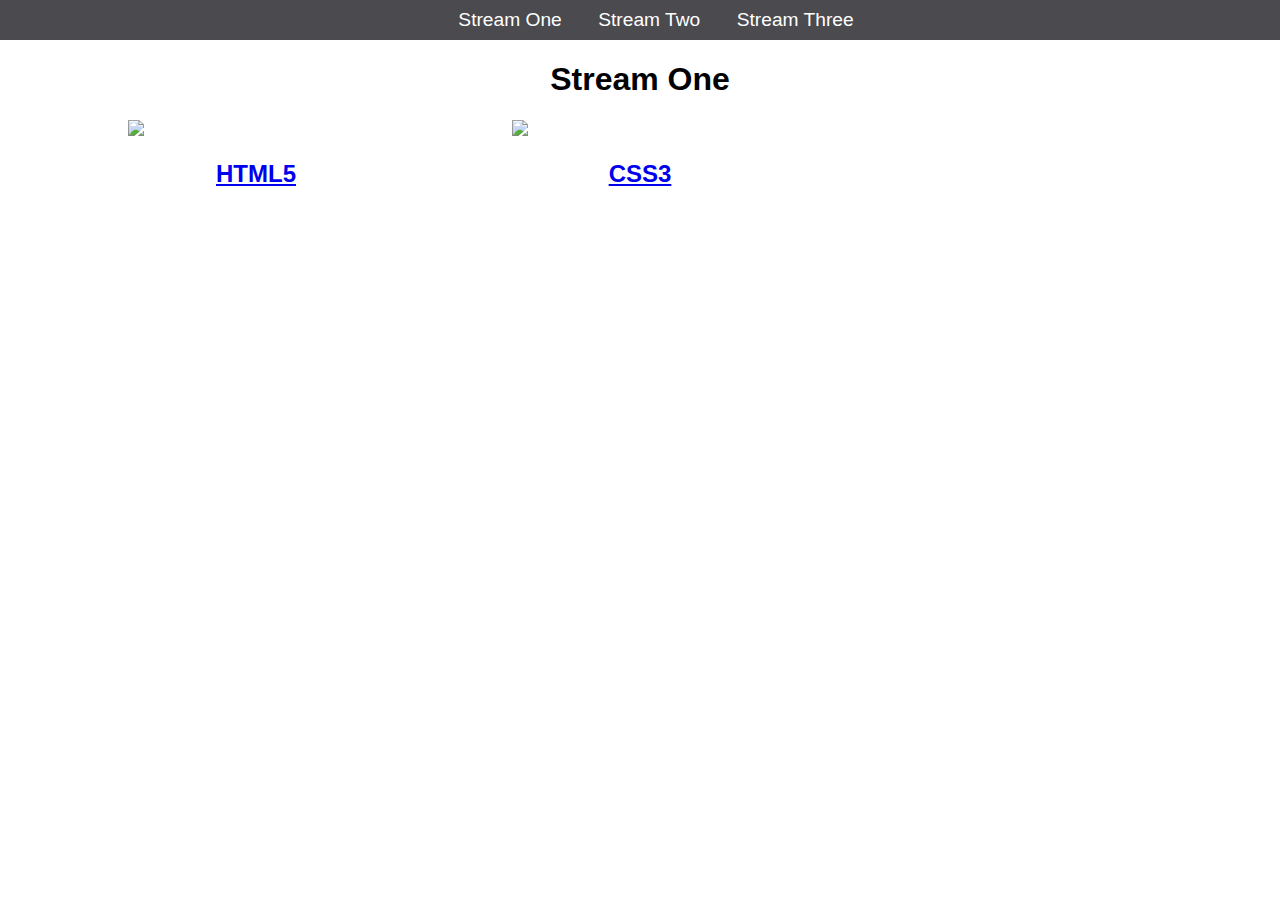
==== index.html @ e7a20cda "Rename stream-one.html to index.html" ====
<!DOCTYPE html>

<html>
	<head>
		<title>Stream One</title>
		<link rel="stylesheet" href="css/style.css" type="text/css" />
	</head>
	
	<body>
		<nav>
			<ul>
				<li><a href="stream-one.html">Stream One</a></li>
				<li><a href="stream-two.html">Stream Two</a></li>
				<li><a href="stream-three.html">Stream Three</a></li>
			</ul>
		</nav>
		<h1>Stream One</h1>
		<div class="card">
			<a href="https://en.wikipedia.org/wiki/HTML5">
				<img src="https://upload.wikimedia.org/wikipedia/commons/thumb/6/61/HTML5_logo_and_wordmark.svg/1200px-HTML5_logo_and_wordmark.svg.png" width=300px/>
				<h2>HTML5</h2>
			</a>
		</div>
		<div class="card">
			<a href="https://en.wikipedia.org/wiki/Cascading_Style_Sheets">
				<img src="https://www.lifewire.com/thmb/s9kfBeuaF14VAGgE-SjDB-L0ZDs=/768x0/filters:no_upscale():max_bytes(150000):strip_icc()/css3-57b597e85f9b58b5c2b338de.png" width=300px/>
				<h2>CSS3</h2>
		</div>
		
	</body>
	
</html>
---- css/style.css ----
body {
    margin: 0;
    padding: 0;
    font-family: 'Oswald', sans-serif;
}

nav ul {
    list-style: none;
    background-color: #4a4a4f;
    text-align: center;
    margin: 0;
    padding: 0;
}

nav li {
    font-size: 1.2em;
    line-height: 40px;
    height: 40px;
    display: inline-block;
    margin-left: 2.5%;
}

nav a {
    text-decoration: none;
    color: #ffffff;
    display: block;
}

nav a:hover {
    background-color: #ffffff;
    color: #4a4a4f;
}

.card {
    float: left;
    width: 20%;
    margin-left: 10%;
}

.card a {
    text-align: center;
}

img {
    width: 100%;
}

h1 {
    text-align: center;
}
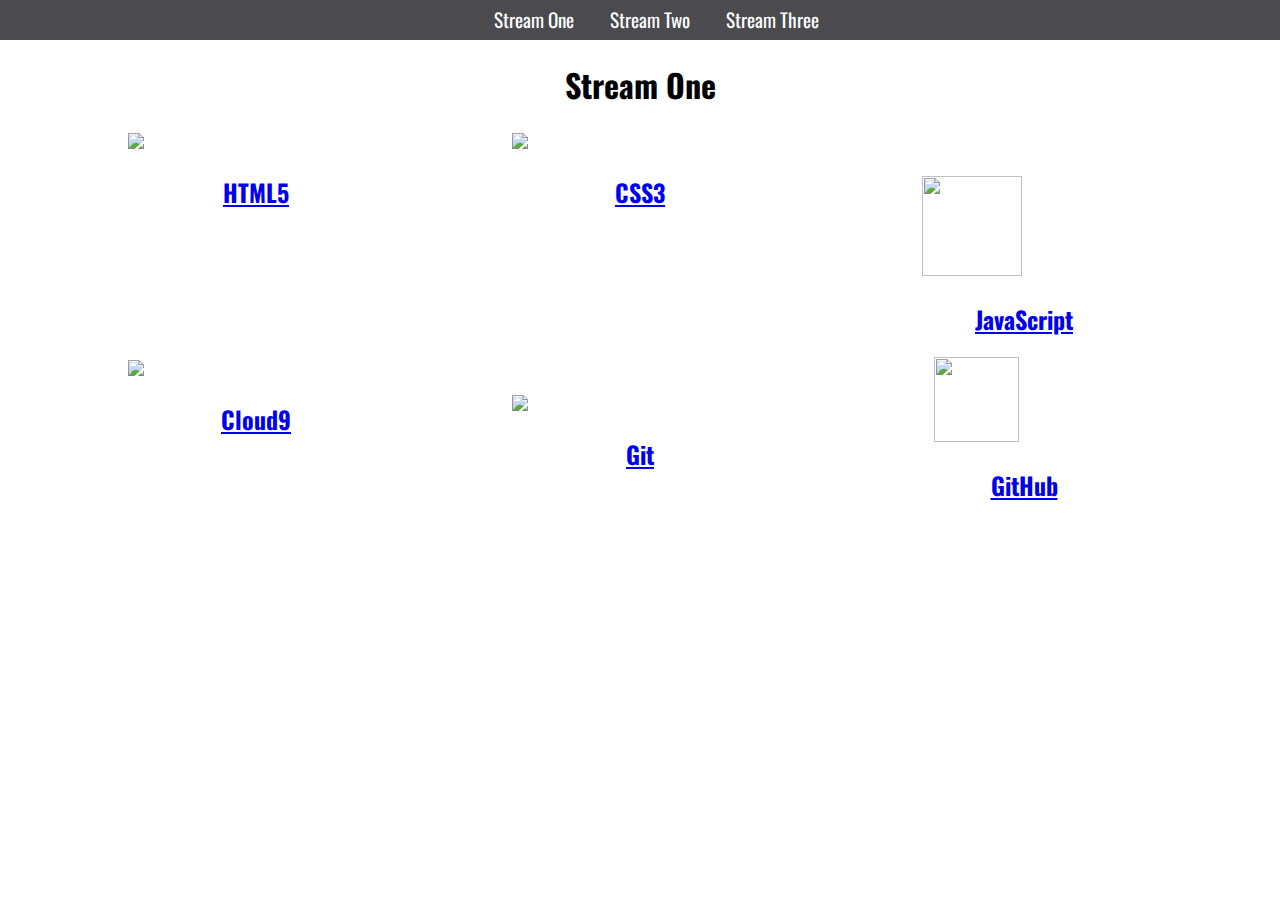
==== commit cf6fee6e: "Update stylesheet and 3 streams" ====
--- a/index.html
+++ b/index.html
@@ -4,27 +4,48 @@
 	<head>
 		<title>Stream One</title>
 		<link rel="stylesheet" href="css/style.css" type="text/css" />
+		<link href="https://fonts.googleapis.com/css?family=Oswald" rel="stylesheet">
 	</head>
 	
 	<body>
 		<nav>
 			<ul>
-				<li><a href="stream-one.html">Stream One</a></li>
+				<li><a href="index.html">Stream One</a></li>
 				<li><a href="stream-two.html">Stream Two</a></li>
 				<li><a href="stream-three.html">Stream Three</a></li>
 			</ul>
 		</nav>
 		<h1>Stream One</h1>
 		<div class="card">
-			<a href="https://en.wikipedia.org/wiki/HTML5">
-				<img src="https://upload.wikimedia.org/wikipedia/commons/thumb/6/61/HTML5_logo_and_wordmark.svg/1200px-HTML5_logo_and_wordmark.svg.png" width=300px/>
+			<a href="https://en.wikipedia.org/wiki/HTML5" target="_blank">
+				<img src="https://upload.wikimedia.org/wikipedia/commons/thumb/6/61/HTML5_logo_and_wordmark.svg/1200px-HTML5_logo_and_wordmark.svg.png"/>
 				<h2>HTML5</h2>
 			</a>
 		</div>
 		<div class="card">
-			<a href="https://en.wikipedia.org/wiki/Cascading_Style_Sheets">
-				<img src="https://www.lifewire.com/thmb/s9kfBeuaF14VAGgE-SjDB-L0ZDs=/768x0/filters:no_upscale():max_bytes(150000):strip_icc()/css3-57b597e85f9b58b5c2b338de.png" width=300px/>
+			<a href="https://en.wikipedia.org/wiki/Cascading_Style_Sheets" target="_blank">
+				<img src="https://www.lifewire.com/thmb/s9kfBeuaF14VAGgE-SjDB-L0ZDs=/768x0/filters:no_upscale():max_bytes(150000):strip_icc()/css3-57b597e85f9b58b5c2b338de.png"/>
 				<h2>CSS3</h2>
+		</div>
+		<div class="card">
+			<a href="https://en.wikipedia.org/wiki/JavaScript" target="_blank">
+				<img src="https://www.sololearn.com/Icons/Courses/1024.png" id="javascript"/>
+				<h2>JavaScript</h2>
+		</div>
+		<div class="card">
+			<a href="https://en.wikipedia.org/wiki/Cloud9" target="_blank">
+				<img src="https://upload.wikimedia.org/wikipedia/en/thumb/f/f7/Cloud9_logo.svg/1280px-Cloud9_logo.svg.png"/>
+				<h2>Cloud9</h2>
+		</div>
+		<div class="card" id="git">
+			<a href="https://en.wikipedia.org/wiki/Git" target="_blank">
+				<img src="https://upload.wikimedia.org/wikipedia/commons/thumb/e/e0/Git-logo.svg/1920px-Git-logo.svg.png"/>
+				<h2>Git</h2>
+		</div>
+		<div class="card">
+			<a href="https://en.wikipedia.org/wiki/GitHub" target="_blank">
+				<img src="https://image.flaticon.com/icons/png/512/25/25231.png" id="github"/>
+				<h2>GitHub</h2>
 		</div>
 		
 	</body>
--- a/css/style.css
+++ b/css/style.css
@@ -41,6 +41,22 @@
     text-align: center;
 }
 
+#javascript {
+    width: 100px;
+    height: 100px;
+    margin: 18% 10% 2%;
+}
+
+#git {
+    margin-top: 35px;
+}
+
+#github {
+    width: 85px;
+    height: 85px;
+    margin-left: 15%;
+}
+
 img {
     width: 100%;
 }
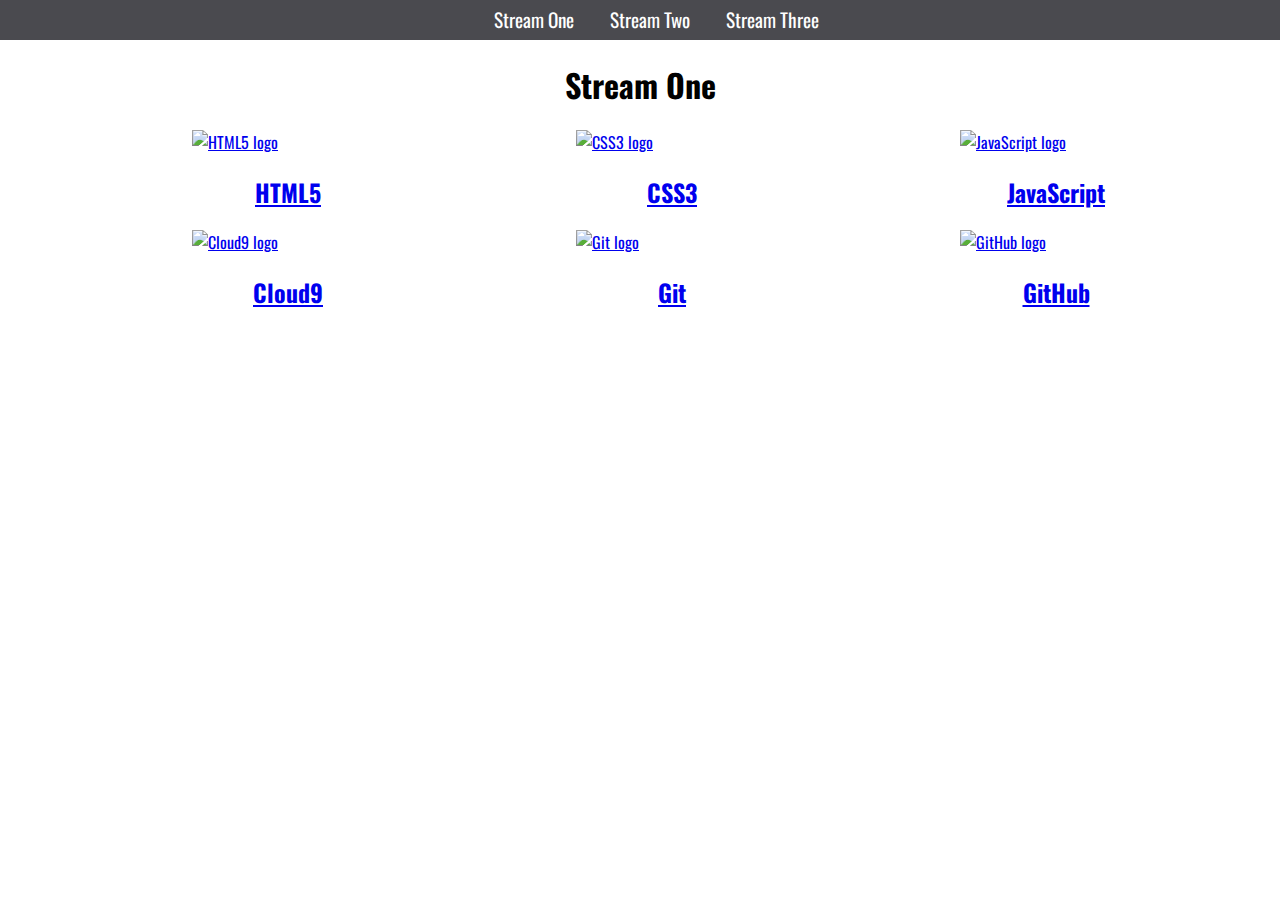
==== commit 70b31076: "Added lang attribute to html tag and alt attribute to img tags" ====
--- a/index.html
+++ b/index.html
@@ -1,6 +1,6 @@
 <!DOCTYPE html>
 
-<html>
+<html lang="en-US">
 	<head>
 		<title>Stream One</title>
 		<link rel="stylesheet" href="css/style.css" type="text/css" />
@@ -18,34 +18,39 @@
 		<h1>Stream One</h1>
 		<div class="card">
 			<a href="https://en.wikipedia.org/wiki/HTML5" target="_blank">
-				<img src="https://upload.wikimedia.org/wikipedia/commons/thumb/6/61/HTML5_logo_and_wordmark.svg/1200px-HTML5_logo_and_wordmark.svg.png"/>
+				<img src="https://upload.wikimedia.org/wikipedia/commons/thumb/6/61/HTML5_logo_and_wordmark.svg/1200px-HTML5_logo_and_wordmark.svg.png" alt="HTML5 logo"/>
 				<h2>HTML5</h2>
 			</a>
 		</div>
 		<div class="card">
 			<a href="https://en.wikipedia.org/wiki/Cascading_Style_Sheets" target="_blank">
-				<img src="https://www.lifewire.com/thmb/s9kfBeuaF14VAGgE-SjDB-L0ZDs=/768x0/filters:no_upscale():max_bytes(150000):strip_icc()/css3-57b597e85f9b58b5c2b338de.png"/>
+				<img src="https://www.lifewire.com/thmb/s9kfBeuaF14VAGgE-SjDB-L0ZDs=/768x0/filters:no_upscale():max_bytes(150000):strip_icc()/css3-57b597e85f9b58b5c2b338de.png" alt="CSS3 logo"/>
 				<h2>CSS3</h2>
+			</a>
 		</div>
 		<div class="card">
 			<a href="https://en.wikipedia.org/wiki/JavaScript" target="_blank">
-				<img src="https://www.sololearn.com/Icons/Courses/1024.png" id="javascript"/>
+				<img src="https://www.sololearn.com/Icons/Courses/1024.png" alt="JavaScript logo"/>
 				<h2>JavaScript</h2>
+			</a>
 		</div>
 		<div class="card">
 			<a href="https://en.wikipedia.org/wiki/Cloud9" target="_blank">
-				<img src="https://upload.wikimedia.org/wikipedia/en/thumb/f/f7/Cloud9_logo.svg/1280px-Cloud9_logo.svg.png"/>
+				<img src="https://upload.wikimedia.org/wikipedia/en/thumb/f/f7/Cloud9_logo.svg/1280px-Cloud9_logo.svg.png" alt="Cloud9 logo"/>
 				<h2>Cloud9</h2>
+			</a>
 		</div>
 		<div class="card" id="git">
 			<a href="https://en.wikipedia.org/wiki/Git" target="_blank">
-				<img src="https://upload.wikimedia.org/wikipedia/commons/thumb/e/e0/Git-logo.svg/1920px-Git-logo.svg.png"/>
+				<img src="https://upload.wikimedia.org/wikipedia/commons/thumb/e/e0/Git-logo.svg/1920px-Git-logo.svg.png" alt="Git logo"/>
 				<h2>Git</h2>
+			</a>
 		</div>
 		<div class="card">
 			<a href="https://en.wikipedia.org/wiki/GitHub" target="_blank">
-				<img src="https://image.flaticon.com/icons/png/512/25/25231.png" id="github"/>
+				<img src="https://image.flaticon.com/icons/png/512/25/25231.png" alt="GitHub logo"/>
 				<h2>GitHub</h2>
+			</a>
 		</div>
 		
 	</body>
--- a/css/style.css
+++ b/css/style.css
@@ -31,34 +31,23 @@
     color: #4a4a4f;
 }
 
+.row {
+    width: 100%;
+}
+
 .card {
     float: left;
-    width: 20%;
-    margin-left: 10%;
+    width: 15%;
+    margin-left: 15%;
 }
 
 .card a {
     text-align: center;
 }
 
-#javascript {
-    width: 100px;
-    height: 100px;
-    margin: 18% 10% 2%;
-}
-
-#git {
-    margin-top: 35px;
-}
-
-#github {
-    width: 85px;
-    height: 85px;
-    margin-left: 15%;
-}
-
 img {
     width: 100%;
+    height: 180px;
 }
 
 h1 {
